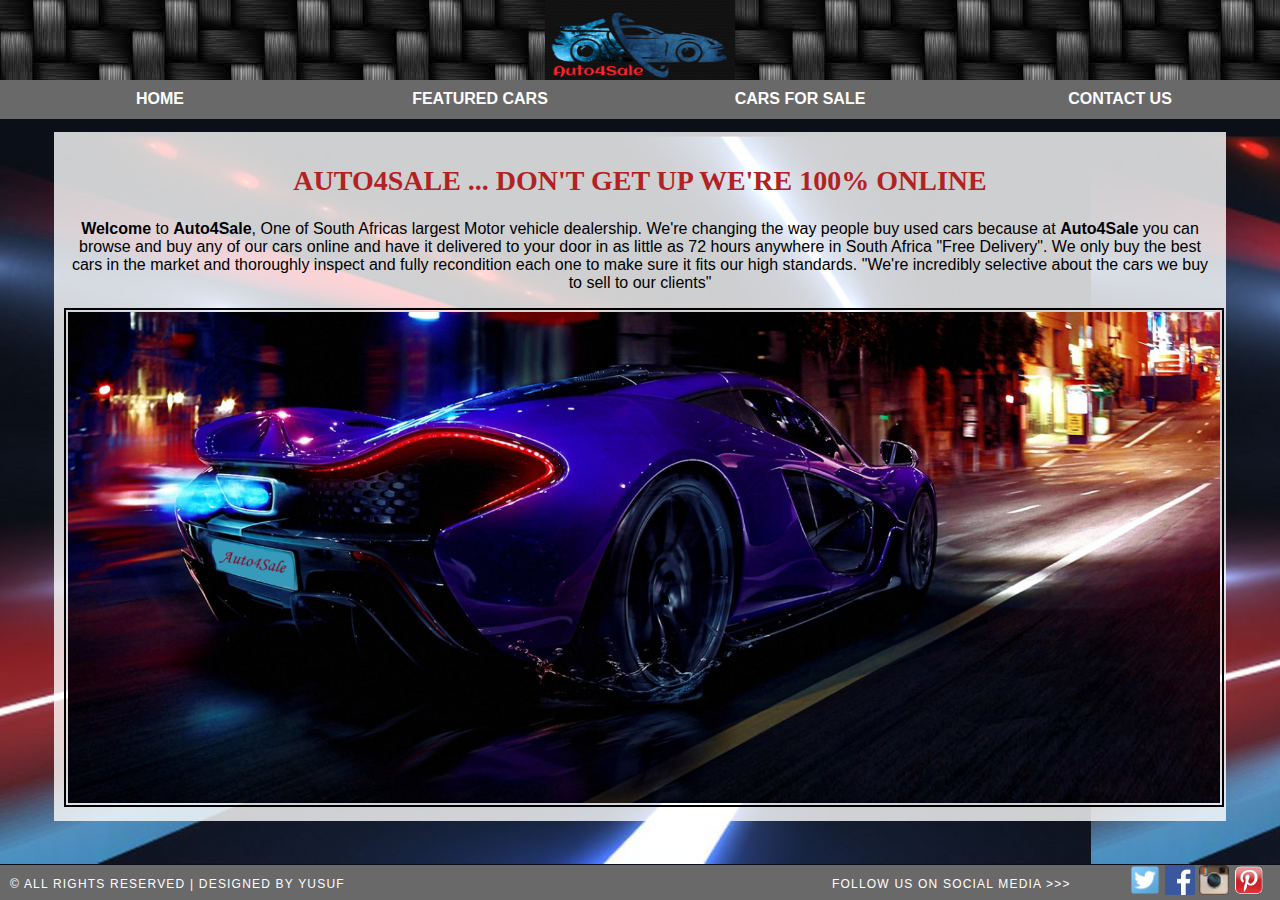
==== index.html @ 1e3aaf13 "Added Project files" ====
<!DOCTYPE html>
<html>
      <head>
            <title>Auto4Sale</title>
            <link rel="stylesheet" href="styleauto.css">
      </head>

      <body>
         <div id="header">
                  <img src="images/l2.PNG"/>
         </div>
         <div id="tabs-top">
                <a href="index.html">HOME</a>
                <a href="featuredcars.html">FEATURED CARS </a>
                <a href="carsforsale.html">CARS FOR SALE</a>
                <a href="contactus.html">CONTACT US</a>
          </div>       
          <div id="main">
          <div id="content">
          <div id="info-box-full">
           <center>
           <strong><h2>AUTO4SALE ...  DON'T GET UP WE'RE 100% ONLINE</h2></strong>
            <p><b>Welcome</b> to <b>Auto4Sale</b>, One of South Africas largest Motor vehicle dealership. We're changing the way           people buy used cars because at <b>Auto4Sale</b> you can browse and buy any of our cars online and have it               delivered to your door in as little as 72 hours anywhere in South Africa "Free Delivery". We only buy the best cars       in the market and thoroughly inspect and fully recondition each one to make sure it fits our high standards. "We're       incredibly selective about the cars we buy to sell to our clients"  
            </p>
            <img src="images/Car1main.png" style="float: center; border: solid black 2px; padding: 2px"> 
           </center>
          </div>
          </div>
          </div>
          <div id="tabs-bottom">
          <div id="copyright">
            <p>&copy; All Rights Reserved | Designed by Yusuf</p>
          </div>
          <div id="social">
                <p>Follow us on social media >>></p>
                <a href="https://twitter.com/"><img src="images/twitter.png" height="30"/></a>
                <a href="https://www.facebook.com/"><img src="images/facebook.png" height="30"/></a>
                <a href="https://www.instagram.com/"><img src="images/instagram.png" height="30"/></a>
                <a href="https://za.pinterest.com/login/"><img src="images/pinterest.png" height="30"/></a>
                <a href="#"><img src="images/blank.PNG" height="10"/></a>
              </div>
          </div> 
       </body>
</html>
---- styleauto.css ----
body{
     padding:0;
     margin: 0;
     font-family: Helvetica;
}

/*=====================HEADER======================*/
#header{
      position: fixed;
      top: 0;
      left: 0;
      z-index: 500;
      width:100%;
      height:80px;
      background-image: url('images/carbon1-bg.jpg');
      background-repeat: repeat-x;
}

#header img{
      display: block;
      margin: auto;
      height: 90px;
      width: 190px;
      padding-top: -5px; 
}

/*=======================TOP-TABS=========================*/
#tabs-top{
      position: fixed;
      top: 80px;
      left: 0;
      z-index: 500;
      width: 100%;
      height: 39px;
      background-color: dimgray;
}

#tabs-top a{
      float: left;
      display: block;
      width: 25%;
      height:35px;
      font-weight: 700;
      color: white;
      text-align: center;
      text-decoration: none;
      padding-top: 10px;  
}



/*=======================MAIN-HOME=========================*/
#main-home{
       margin-top: 100px;
       width: 100% style="float: center";
       list-style-image: center;
}
#main-home img{
    width: 95%
}

/*=======================MAIN=========================*/

#main{
    margin-top: 119px;
    background: url('images/carspeedlines.JPG');   
}

#content{
    padding-top: 1px;
    padding-bottom: 50px; 
}

/*=======================INFO-BOX=========================*/

a.info-box{
      text-decoration: none;
      background: rgba(255 , 255, 255, .8);
      width: 70%;
      height: 90px;
      display: block;
      margin: auto;
      margin-top: 20px;
      padding: 8px; 
}
.info-box img{
      height: 70px;
      width: 110px;
      margin: 10px;
      float: left;
}

.info-box h3{
      padding: 15px;
      margin-bottom:0;
      width: 90%;
      color: #572800;
      text-align: left

}

.info-box p{
      margin: 0;
      padding: 0;
      width: 90%;
      color: #131313;
}

.info-box img.right{
      float: right;
      margin-top: 25px;
      height: 40px;
      width: auto
}

/*=======================INFO-BOX-FULL=========================*/

#info-box-full{
      background-color: rgba(255, 255, 255, .8) ;
      width: 90%;
      display: block;
      margin: auto;
      margin-top: 12px;
      padding: 10px;
}

#info-box-full img{
      width: 100%;
}

.info-box-full h3{
      text-align: center;
}

h2{
    font-family: Impact, fantasy;
    text-align: center;
    font-size: 28px;
    color: firebrick;
    font-style: normal;
}

#contentfeaturedcars h2{
    font-family: sans-serif;
    text-align: left;
    padding-left: 175px;
    font-size: 15px;
    color: white;
    font-style: normal;
}
#contentfeaturedcars{
    padding-top: 10px;
    padding-bottom: 110px; 
}

/*=======================INFO-BOX-CAR=========================*/

#info-box-car{
      background-color: rgba(255, 255, 255, .8) ;
      width: 90%;
      display: block;
      margin: auto;
      margin-top: 12px;
      padding: 10px;
}

#info-box-car img{
      width: 40%;
      height: 300px;
      border-image:2px solid black;
}

#info-box-car h2{
      padding: 8px;
      margin: -5px;
      padding-left: 15px,
}
#info-box-car p{
      margin: 0px;
      padding: 8px;
      padding-left: 15px,
      color: black;
}

/*=======================FORM=========================*/
input{
    width: 100%;
    height: 25px;
    margin:12px 0;
    border: 1px solid #929292;
}

textarea{
    width: 100%;
    height: 65px;
    margin: 12px 0;
    border: 1px solid #929292;
}

.button{
    display:block;
    width: 100%;
    background-color: dimgray;
    text-decoration: none;
    text-align: center;
    color: white;
    font font-size: 16px;
    font-weight: 600;
    margin: 12px 0;
    padding: 8px 0;
}

/*==========================BOTTOM-TABS===========================*/

#tabs-bottom{
      position: fixed;
      bottom: 0;
      left: 0;
      z-index: 500;
      width: 100%;
      height: 35px;
      background-color: dimgray;
}

/*===========================COPYRIGHT==========================*/

#copyright{
    text-align: left;
    width: 45%;
    float: left;
    padding-top: 0px;
    padding-left: 10px;
}

#copyright p{
    font-size: 12px;
    letter-spacing: 0.1em;
    text-transform: uppercase;
    color: white;
}

/*===========================SOCIAL==========================*/


#social{
    text-align: right;
    width: 35%;
    float: right;
    padding-top: 0px;
    padding-left: 15px;
}

#social p{
      float: left;
      color: white;
      font-size: 12px;
      letter-spacing: 0.1em;
      text-transform: uppercase;

}
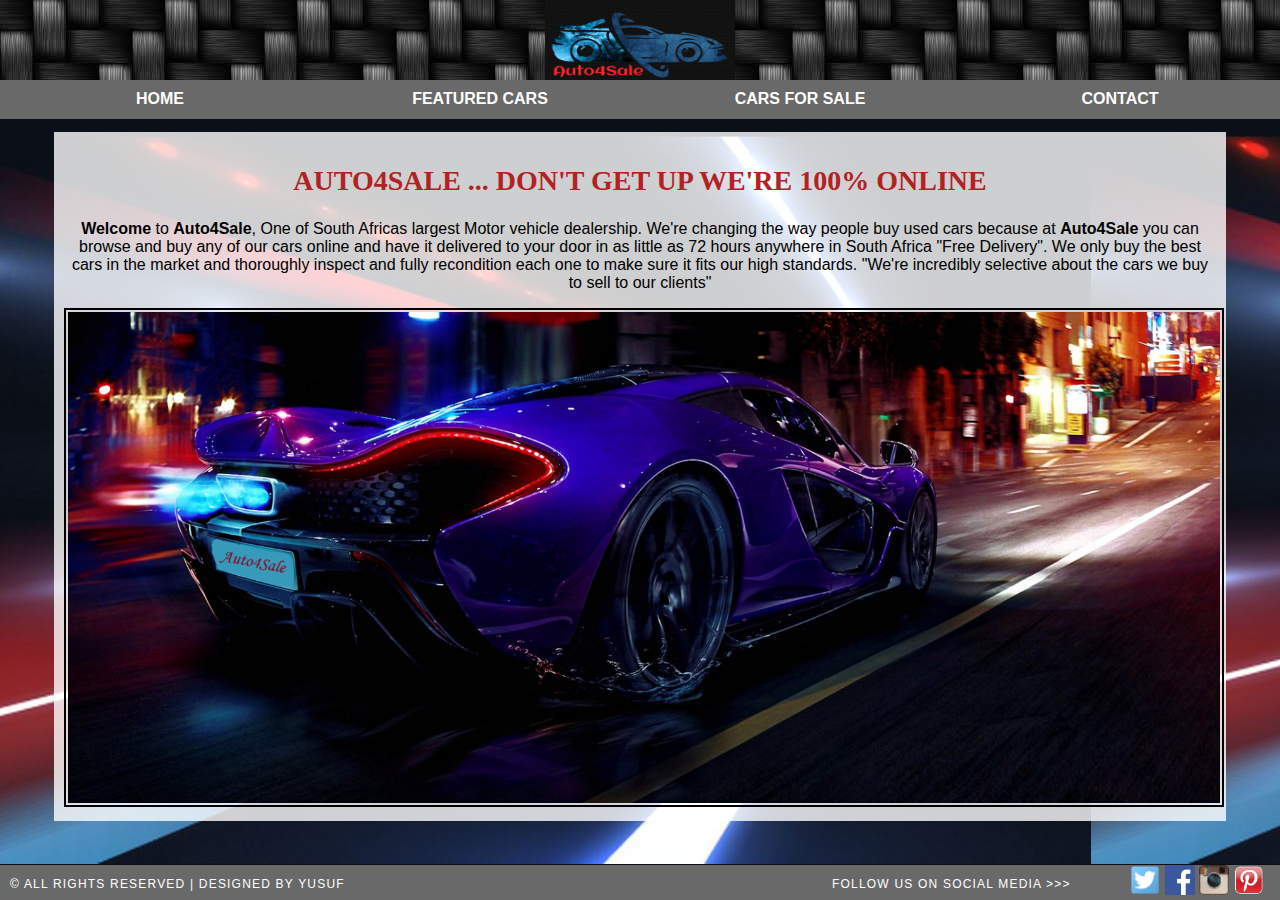
==== commit 2c8bb63e: "Changed contact us to contact" ====
--- a/index.html
+++ b/index.html
@@ -13,7 +13,7 @@
                 <a href="index.html">HOME</a>
                 <a href="featuredcars.html">FEATURED CARS </a>
                 <a href="carsforsale.html">CARS FOR SALE</a>
-                <a href="contactus.html">CONTACT US</a>
+                <a href="contactus.html">CONTACT</a>
           </div>       
           <div id="main">
           <div id="content">
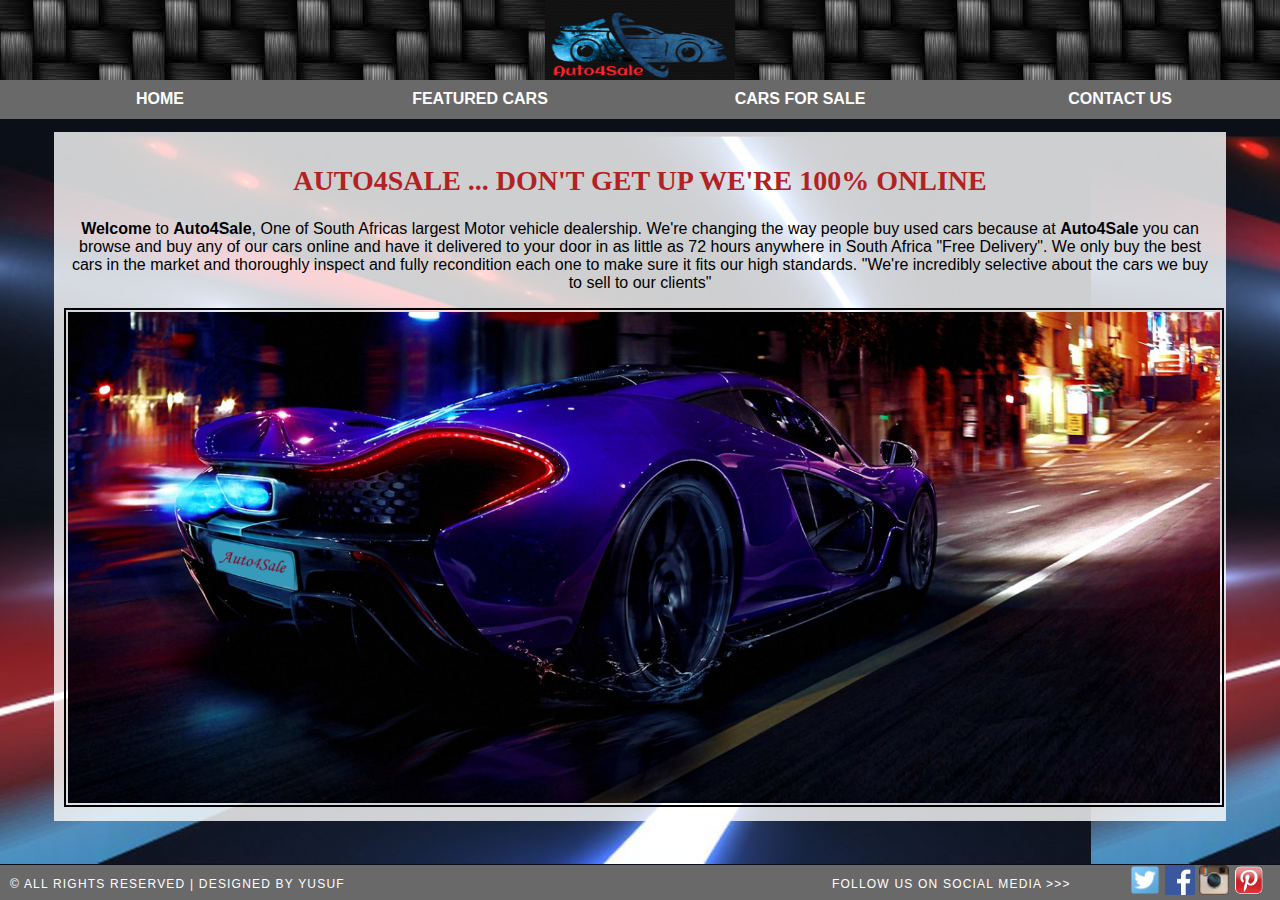
==== commit 4ef9ee84: "Changed contact to contact us" ====
--- a/index.html
+++ b/index.html
@@ -13,7 +13,7 @@
                 <a href="index.html">HOME</a>
                 <a href="featuredcars.html">FEATURED CARS </a>
                 <a href="carsforsale.html">CARS FOR SALE</a>
-                <a href="contactus.html">CONTACT</a>
+                <a href="contactus.html">CONTACT US</a>
           </div>       
           <div id="main">
           <div id="content">
